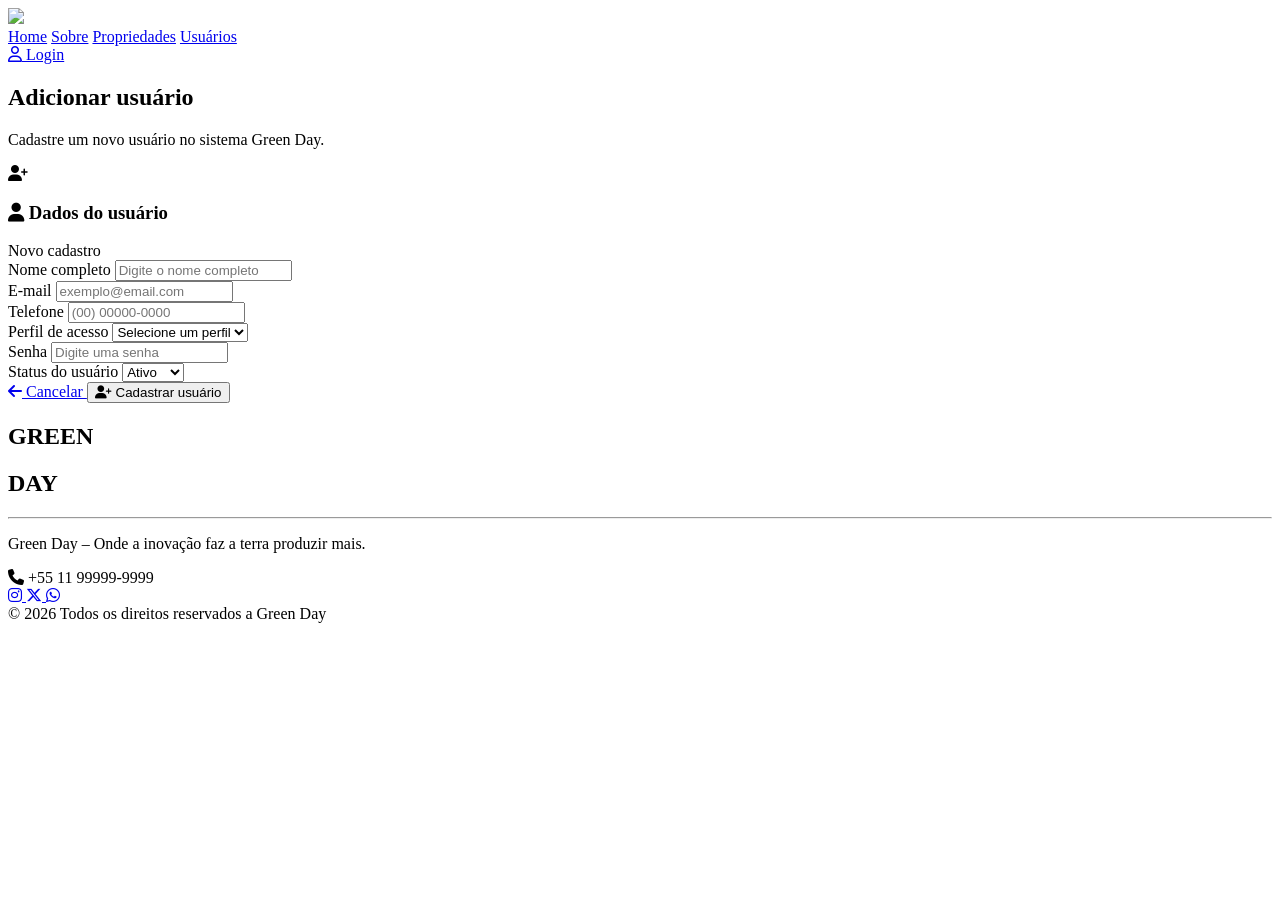
==== Green_Day/paginas/adicionar-usuario.html @ 45d67fd0 "Add files via upload" ====
<!DOCTYPE html>
<html lang="pt-BR">

<head>
    <meta charset="UTF-8">
    <meta name="viewport" content="width=device-width, initial-scale=1.0">

    <title>Adicionar Usuário | Green Day</title>

    <link rel="stylesheet" href="/css/adicionar-usuario.css">

    <link rel="stylesheet" href="https://cdnjs.cloudflare.com/ajax/libs/font-awesome/6.5.2/css/all.min.css">
</head>

<body>

    <header>


        <nav class="header">

            <img src="/img/logo-green-day.png" class="logo">

            <nav class="menu">
                <a href="/index.html">Home</a>
                <a href="/paginas/sobre.html">Sobre</a>
                <a href="/paginas/propriedades.html">Propriedades</a>
                <a href="/paginas/usuario.html">Usuários</a>
            </nav>

            <a href="/paginas/login.html" class="login">
                <i class="fa-regular fa-user"></i>
                Login
            </a>


        </nav>

        <!-- Ícones -->
        <link rel="stylesheet" href="https://cdnjs.cloudflare.com/ajax/libs/font-awesome/6.5.2/css/all.min.css">
    </header>


    <!-- CONTEÚDO PRINCIPAL -->
    <main class="container">

        <!-- TÍTULO -->
        <section class="pagina-titulo">

            <div>
                <h2>Adicionar usuário</h2>
                <p>Cadastre um novo usuário no sistema Green Day.</p>
            </div>

            <i class="fa-solid fa-user-plus icone-titulo"></i>

        </section>


        <!-- FORMULÁRIO -->
        <section class="card-form">

            <div class="card-header">
                <h3>
                    <i class="fa-solid fa-user"></i>
                    Dados do usuário
                </h3>

                <span class="tag">Novo cadastro</span>
            </div>

            <form action="#" method="post" onsubmit="event.preventDefault(); alert('Usuario adicionado');">

                <div class="form-grid">

                    <!-- Nome -->
                    <div class="campo">
                        <label for="nome">Nome completo</label>

                        <input type="text" id="nome" name="nome" placeholder="Digite o nome completo" required>
                    </div>


                    <!-- E-mail -->
                    <div class="campo">
                        <label for="email">E-mail</label>

                        <input type="email" id="email" name="email" placeholder="exemplo@email.com" required>
                    </div>


                    <!-- Telefone -->
                    <div class="campo">
                        <label for="telefone">Telefone</label>

                        <input type="tel" id="telefone" name="telefone" placeholder="(00) 00000-0000">
                    </div>


                    <!-- Perfil -->
                    <div class="campo">
                        <label for="perfil">Perfil de acesso</label>

                        <select id="perfil" name="perfil" required>
                            <option value="">Selecione um perfil</option>
                            <option value="Administrador">Administrador</option>
                            <option value="Técnico">Técnico</option>
                            <option value="Produtor">Produtor</option>
                        </select>
                    </div>


                    <!-- Senha -->
                    <div class="campo">
                        <label for="senha">Senha</label>

                        <input type="password" id="senha" name="senha" placeholder="Digite uma senha" required>
                    </div>


                    <!-- Status -->
                    <div class="campo">
                        <label for="status">Status do usuário</label>

                        <select id="status" name="status">
                            <option value="Ativo">Ativo</option>
                            <option value="Inativo">Inativo</option>
                        </select>
                    </div>

                </div>


                <!-- BOTÕES -->
                <div class="botoes">

                    <!-- Botão Cancelar -->
                    <a href="usuario.html" class="btn btn-cancelar">
                        <i class="fa-solid fa-arrow-left"></i>
                        Cancelar
                    </a>
                    <button type="submit" class="btn btn-salvar">
                        <i class="fa-solid fa-user-plus"></i>
                        Cadastrar usuário
                    </button>

                </div>

            </form>

        </section>

    </main>


    <!-- ================= FOOTER ================= -->

    <footer class="footer">

        <div class="footer-container">

            <!-- Logo -->
            <div class="logo">
                <h2>GREEN</h2>
                <h2>DAY</h2>
            </div>

            <hr>

            <div class="footer-content">

                <!-- Frase -->
                <div class="footer-text">
                    <p>Green Day – Onde a inovação faz a terra produzir mais.</p>
                </div>

                <!-- Contato -->
                <div class="footer-right">

                    <div class="telefone">
                        <i class="fa-solid fa-phone"></i>
                        <span>+55 11 99999-9999</span>
                    </div>

                    <!-- Redes sociais -->
                    <div class="redes">

                        <a href="#">
                            <i class="fa-brands fa-instagram"></i>
                        </a>

                        <a href="#">
                            <i class="fa-brands fa-x-twitter"></i>
                        </a>

                        <a href="#">
                            <i class="fa-brands fa-whatsapp"></i>
                        </a>

                    </div>

                </div>

            </div>

            <!-- Copyright -->
            <div class="copyright">
                © 2026 Todos os direitos reservados a Green Day
            </div>

        </div>

    </footer>

</body>

</html>
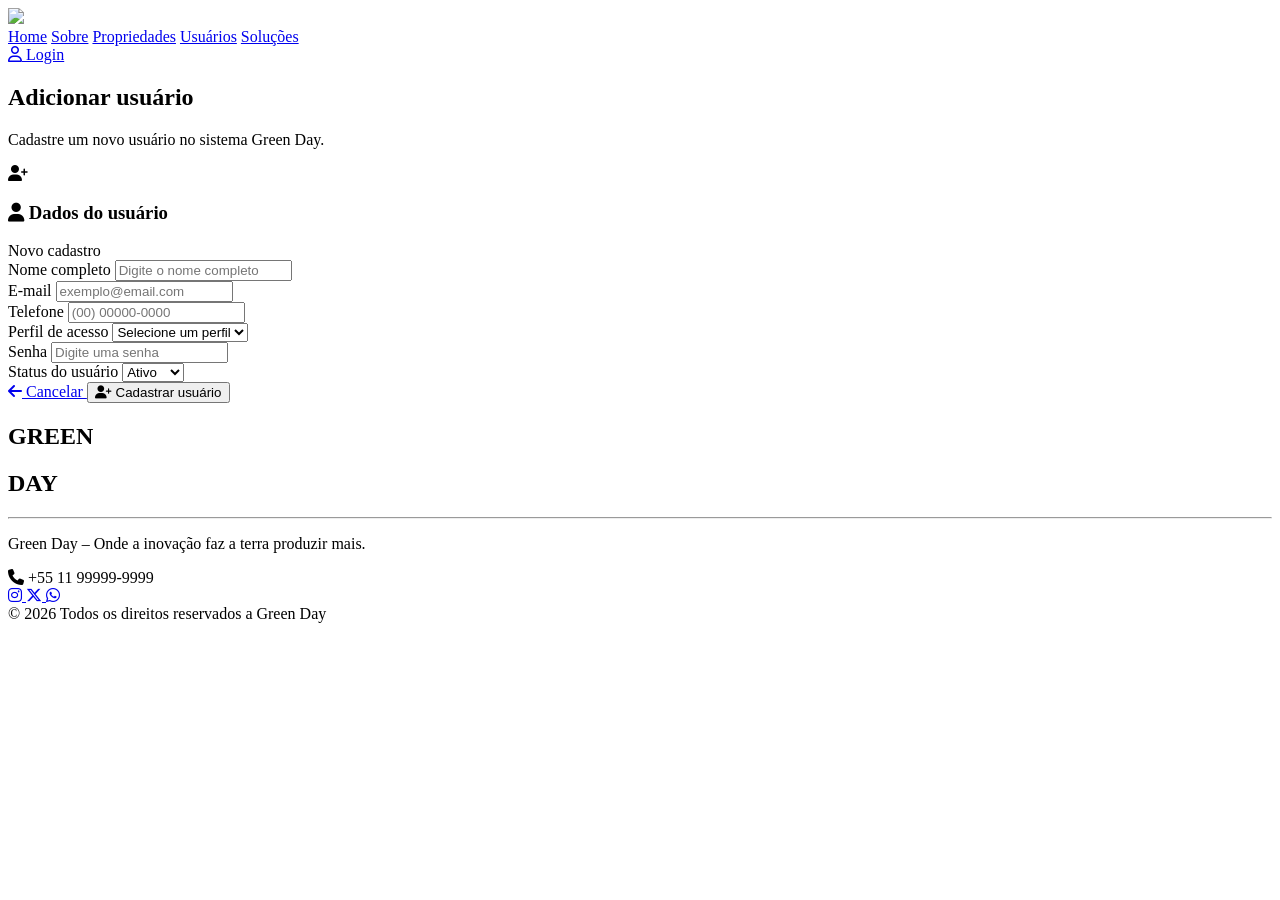
==== commit 03fb234f: "Add files via upload" ====
--- a/Green_Day/paginas/adicionar-usuario.html
+++ b/Green_Day/paginas/adicionar-usuario.html
@@ -14,32 +14,24 @@
 
 <body>
 
-    <header>
-
-
-        <nav class="header">
-
-            <img src="/img/logo-green-day.png" class="logo">
-
-            <nav class="menu">
-                <a href="/index.html">Home</a>
-                <a href="/paginas/sobre.html">Sobre</a>
-                <a href="/paginas/propriedades.html">Propriedades</a>
-                <a href="/paginas/usuario.html">Usuários</a>
-            </nav>
-
-            <a href="/paginas/login.html" class="login">
-                <i class="fa-regular fa-user"></i>
-                Login
-            </a>
-
-
-        </nav>
-
-        <!-- Ícones -->
-        <link rel="stylesheet" href="https://cdnjs.cloudflare.com/ajax/libs/font-awesome/6.5.2/css/all.min.css">
-    </header>
-
+   <header class="header">
+
+    <img src="/img/logo-green-day.png" class="logo">
+
+    <nav class="menu">
+        <a href="/index.html">Home</a>
+        <a href="/paginas/sobre.html">Sobre</a>
+        <a href="/paginas/propriedades.html">Propriedades</a>
+        <a href="/paginas/usuario.html">Usuários</a>
+        <a href="/paginas/solucoes.html">Soluções</a>
+    </nav>
+
+    <a href="/paginas/login.html" class="login">
+        <i class="fa-regular fa-user"></i>
+        Login
+    </a>
+
+</header>
 
     <!-- CONTEÚDO PRINCIPAL -->
     <main class="container">
@@ -185,15 +177,15 @@
                     <!-- Redes sociais -->
                     <div class="redes">
 
-                        <a href="#">
+                        <a href="https://www.instagram.com/">
                             <i class="fa-brands fa-instagram"></i>
                         </a>
 
-                        <a href="#">
+                        <a href="https://x.com/">
                             <i class="fa-brands fa-x-twitter"></i>
                         </a>
 
-                        <a href="#">
+                        <a href="https://web.whatsapp.com/">
                             <i class="fa-brands fa-whatsapp"></i>
                         </a>
 
